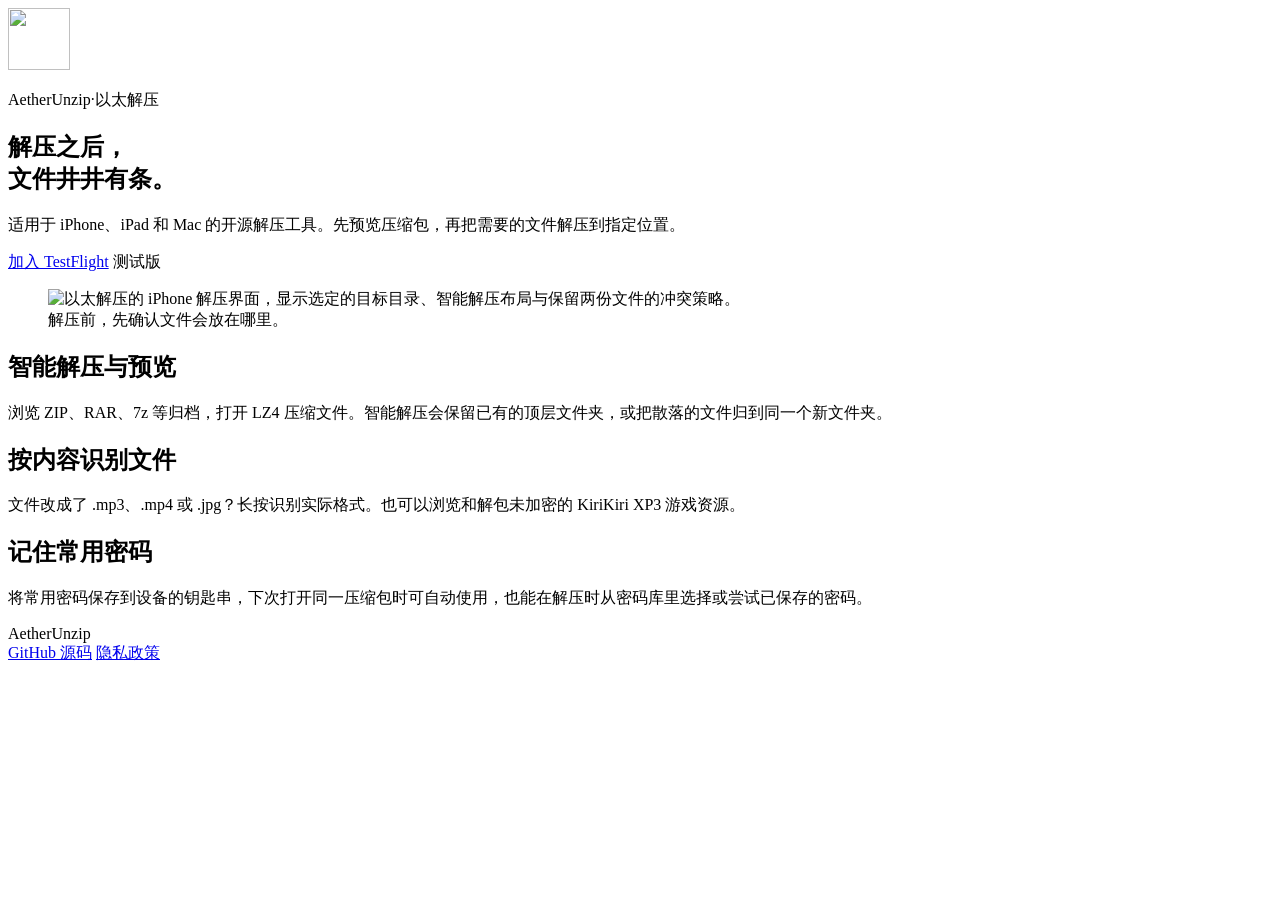
==== docs/landing-site/index.html @ e835611b "docs: add the AetherUnzip landing page" ====
<!doctype html>
<html lang="zh-Hans">
<head>
  <meta charset="utf-8">
  <meta name="viewport" content="width=device-width, initial-scale=1">
  <meta name="description" content="以太解压是为 iPhone、iPad 和 Mac 打造的开源解压与文件管理工具。浏览压缩包、确认解压位置，或用密码库记住常用密码。">
  <meta name="color-scheme" content="light dark">
  <title>以太解压 · AetherUnzip</title>
  <link rel="canonical" href="https://aetherkiri.github.io/AetherUnzip/">
  <link rel="icon" href="privacy/icon.png" type="image/png">
  <link rel="stylesheet" href="landing/style.css">
</head>
<body>
  <main class="page">
    <section class="hero" aria-labelledby="hero-title">
      <div class="intro">
        <div class="identity">
          <img src="privacy/icon.png" alt="" width="62" height="62">
          <p><span lang="en">AetherUnzip</span><span class="identity-divider" aria-hidden="true">·</span>以太解压</p>
        </div>
        <h1 id="hero-title">解压之后，<br>文件井井有条。</h1>
        <p class="summary">适用于 iPhone、iPad 和 Mac 的开源解压工具。先预览压缩包，再把需要的文件解压到指定位置。</p>
        <div class="actions">
          <a class="button" href="https://testflight.apple.com/join/wxTSeR9s">加入 TestFlight</a>
          <span class="beta">测试版</span>
        </div>
      </div>
      <figure class="preview">
        <img src="landing/smart-extraction.png" width="377" height="820" alt="以太解压的 iPhone 解压界面，显示选定的目标目录、智能解压布局与保留两份文件的冲突策略。">
        <figcaption>解压前，先确认文件会放在哪里。</figcaption>
      </figure>
    </section>

    <section class="features" aria-label="主要功能">
      <div class="feature">
        <h2>智能解压与预览</h2>
        <p>浏览 ZIP、RAR、7z 等归档，打开 LZ4 压缩文件。智能解压会保留已有的顶层文件夹，或把散落的文件归到同一个新文件夹。</p>
      </div>
      <div class="feature">
        <h2>按内容识别文件</h2>
        <p>文件改成了 .mp3、.mp4 或 .jpg？长按识别实际格式。也可以浏览和解包未加密的 KiriKiri XP3 游戏资源。</p>
      </div>
      <div class="feature">
        <h2>记住常用密码</h2>
        <p>将常用密码保存到设备的钥匙串，下次打开同一压缩包时可自动使用，也能在解压时从密码库里选择或尝试已保存的密码。</p>
      </div>
    </section>
  </main>

  <footer class="footer page">
    <span lang="en">AetherUnzip</span>
    <nav aria-label="项目链接">
      <a href="https://github.com/AetherKiri/AetherUnzip">GitHub 源码</a>
      <a href="privacy/zh-cn/">隐私政策</a>
    </nav>
  </footer>
</body>
</html>
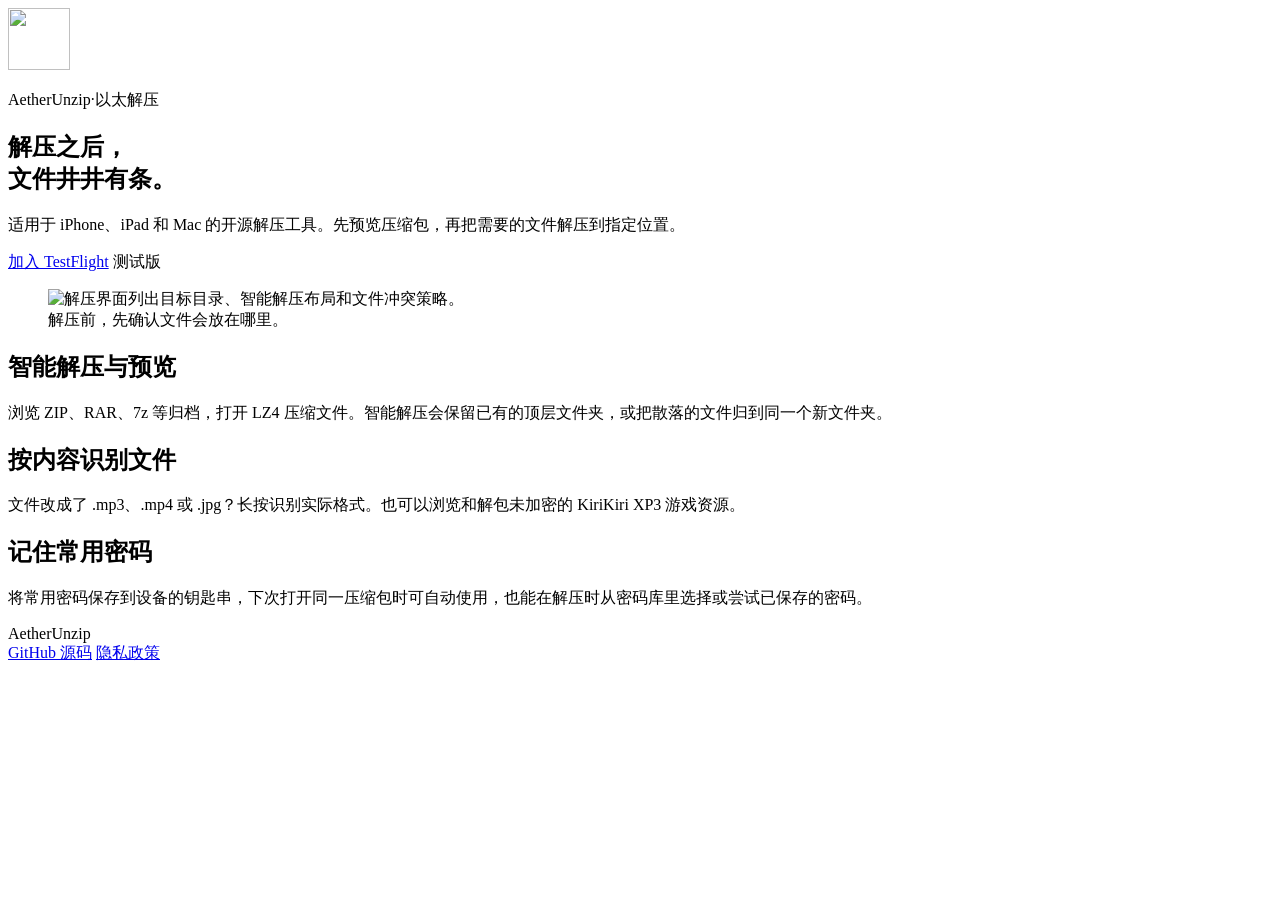
==== commit 6d990eed: "feat: add a screenshot carousel to the project site" ====
--- a/docs/landing-site/index.html
+++ b/docs/landing-site/index.html
@@ -9,6 +9,7 @@
   <link rel="canonical" href="https://aetherkiri.github.io/AetherUnzip/">
   <link rel="icon" href="privacy/icon.png" type="image/png">
   <link rel="stylesheet" href="landing/style.css">
+  <script src="landing/gallery.js" defer></script>
 </head>
 <body>
   <main class="page">
@@ -25,10 +26,27 @@
           <span class="beta">测试版</span>
         </div>
       </div>
-      <figure class="preview">
-        <img src="landing/smart-extraction.png" width="377" height="820" alt="以太解压的 iPhone 解压界面，显示选定的目标目录、智能解压布局与保留两份文件的冲突策略。">
-        <figcaption>解压前，先确认文件会放在哪里。</figcaption>
-      </figure>
+      <section class="preview" aria-label="应用截图轮播">
+        <figure>
+          <div class="phone">
+            <div class="phone-screen">
+              <img src="landing/smart-extraction.png" width="377" height="820" alt="解压界面列出目标目录、智能解压布局和文件冲突策略。" data-caption="解压前，先确认文件会放在哪里。">
+              <img src="landing/archive-preview.png" width="377" height="820" alt="归档预览界面显示文件列表、搜索框和全部解压按钮。" data-caption="在解压前浏览、搜索或选择归档里的文件。" hidden>
+              <img src="landing/archive-identification.png" width="377" height="820" alt="识别窗口显示 JPG 后缀的文件含有 ZIP 归档，可直接打开或重命名。" data-caption="按文件内容识别归档，再决定如何打开。" hidden>
+              <img src="landing/password-library.png" width="377" height="820" alt="密码库列出两条示例密码的名称，并提供添加按钮。" data-caption="将常用解压密码保存在密码库。" hidden>
+              <span class="dynamic-island" aria-hidden="true"></span>
+            </div>
+          </div>
+          <figcaption>解压前，先确认文件会放在哪里。</figcaption>
+        </figure>
+        <div class="preview-controls" role="group" aria-label="截图切换" hidden>
+          <button type="button" class="preview-dot" aria-label="智能解压" aria-current="true"></button>
+          <button type="button" class="preview-dot" aria-label="归档预览"></button>
+          <button type="button" class="preview-dot" aria-label="格式识别"></button>
+          <button type="button" class="preview-dot" aria-label="密码库"></button>
+          <button type="button" class="preview-playback" aria-label="暂停轮播"></button>
+        </div>
+      </section>
     </section>
 
     <section class="features" aria-label="主要功能">
